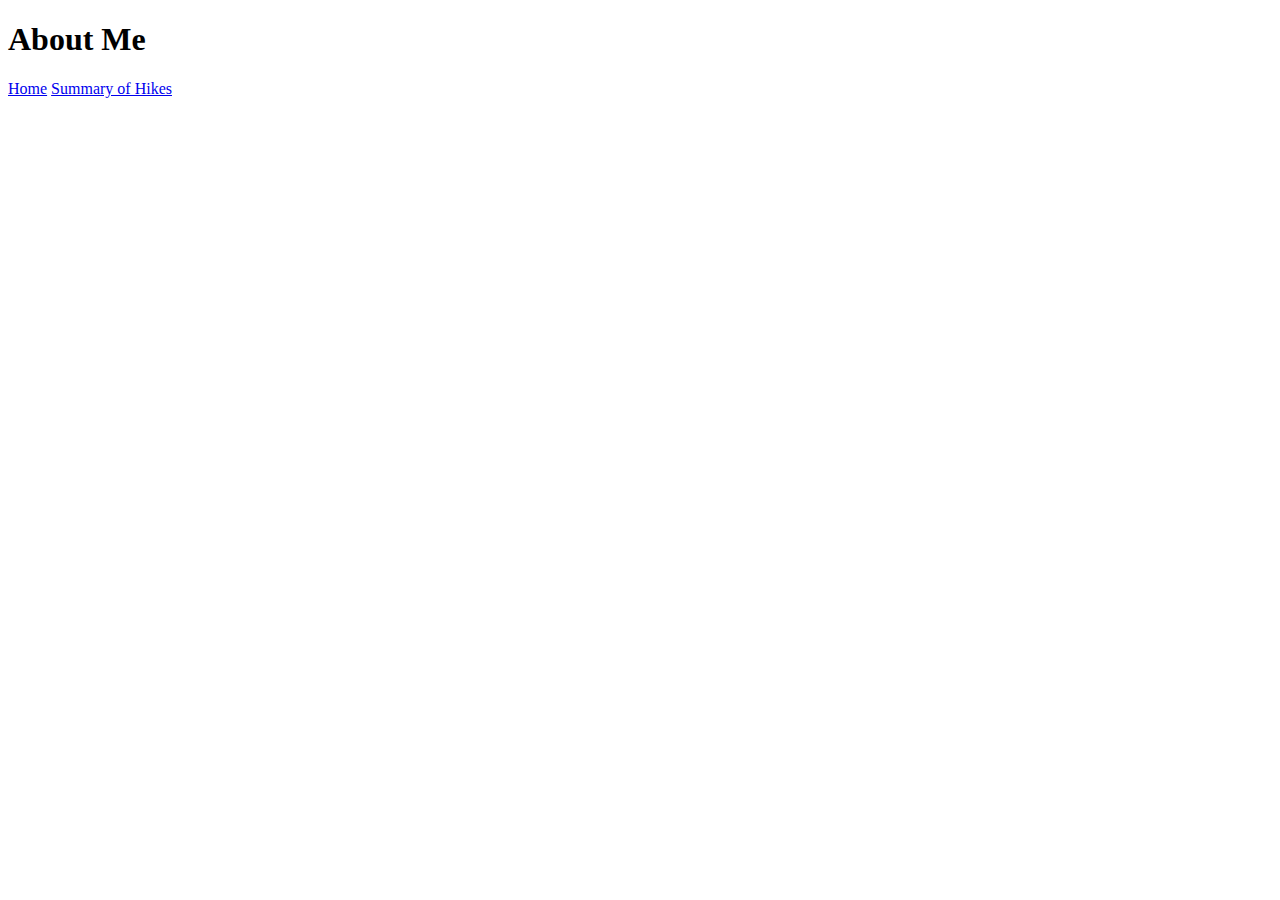
==== about.html @ 4bd68bce "add titles and links to hike pages" ====
<!DOCTYPE html>
<html>
<head>
  <title>About Me</title>
</head>
<body>
  <h1>About Me</h1>
  <nav>
    <a href="index.html">Home</a>
    <a href="summary.html">Summary of Hikes</a>

  </nav>
  <br>


</body>
</html>
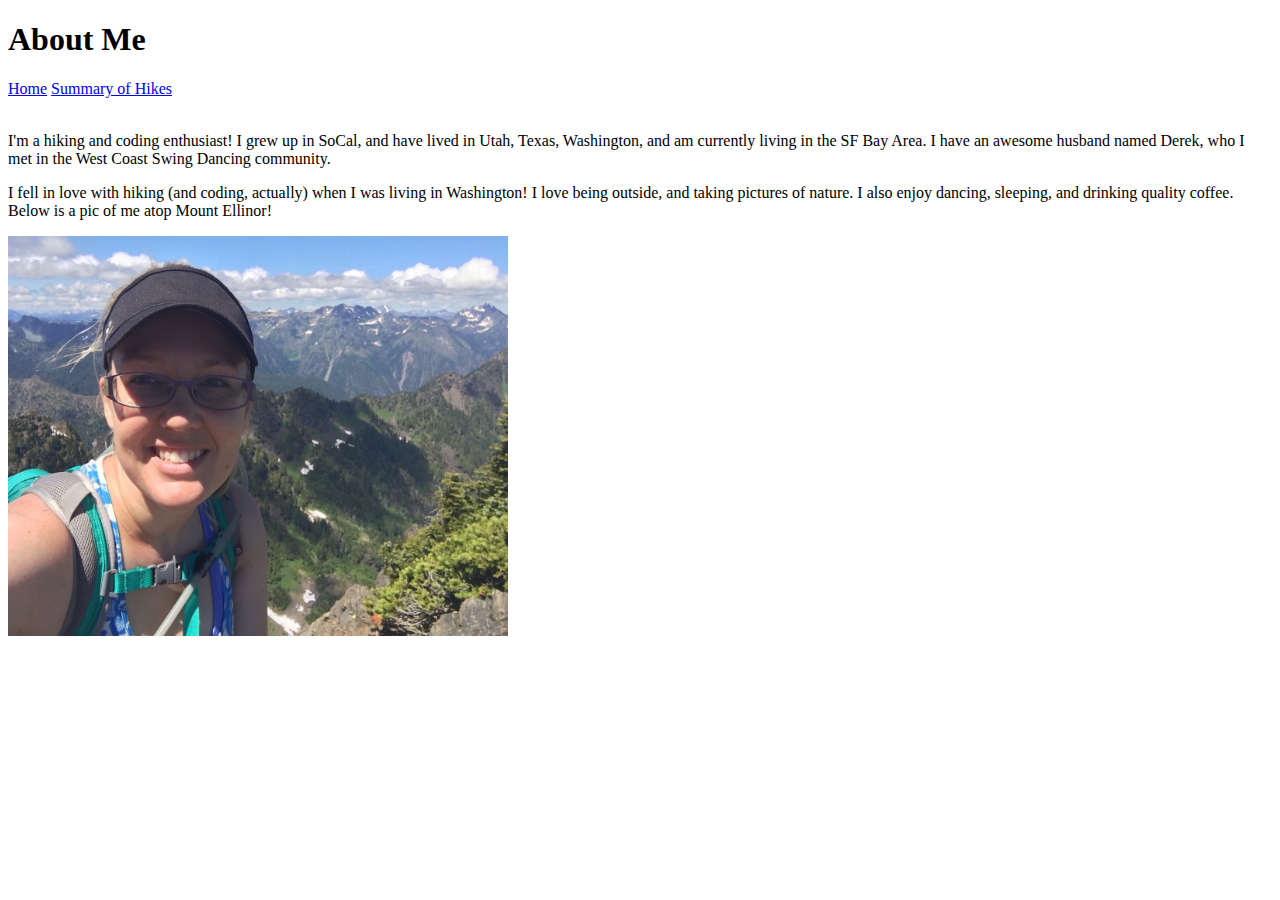
==== commit a760d8ac: "added pics to hike pages, built out summary chart" ====
--- a/about.html
+++ b/about.html
@@ -8,10 +8,13 @@
   <nav>
     <a href="index.html">Home</a>
     <a href="summary.html">Summary of Hikes</a>
-
   </nav>
   <br>
 
+<p>I'm a hiking and coding enthusiast! I grew up in SoCal, and have lived in Utah, Texas, Washington, and am currently living in the SF Bay Area. I have an awesome husband named Derek, who I met in the West Coast Swing Dancing community.</p>
+<p>I fell in love with hiking (and coding, actually) when I was living in Washington! I love being outside, and taking pictures of nature. I also enjoy dancing, sleeping, and drinking quality coffee. Below is a pic of me atop Mount Ellinor!</p>
+
+<img src="images/me.jpg" alt="me" style="width:500px; height:400px;">
 
 </body>
 </html>
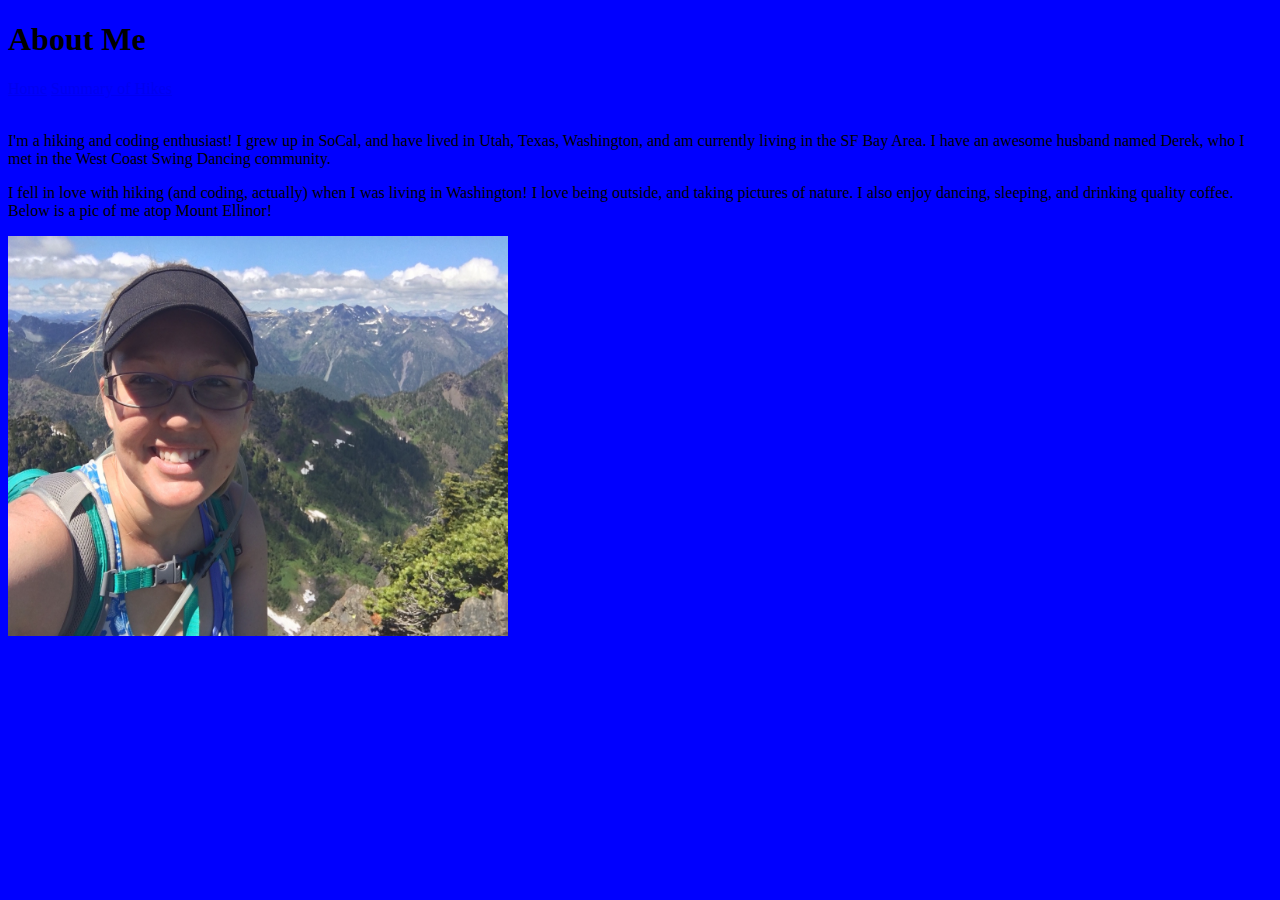
==== commit f1157ef4: "linked css page to html pages" ====
--- a/about.html
+++ b/about.html
@@ -2,6 +2,7 @@
 <html>
 <head>
   <title>About Me</title>
+  <link rel="stylesheet" href="style.css" type="text/css">
 </head>
 <body>
   <h1>About Me</h1>
@@ -10,9 +11,10 @@
     <a href="summary.html">Summary of Hikes</a>
   </nav>
   <br>
-
+<article>
 <p>I'm a hiking and coding enthusiast! I grew up in SoCal, and have lived in Utah, Texas, Washington, and am currently living in the SF Bay Area. I have an awesome husband named Derek, who I met in the West Coast Swing Dancing community.</p>
 <p>I fell in love with hiking (and coding, actually) when I was living in Washington! I love being outside, and taking pictures of nature. I also enjoy dancing, sleeping, and drinking quality coffee. Below is a pic of me atop Mount Ellinor!</p>
+</article>
 
 <img src="images/me.jpg" alt="me" style="width:500px; height:400px;">
 
--- a/style.css
+++ b/style.css
@@ -0,0 +1,3 @@
+html {
+  background-color: blue;
+}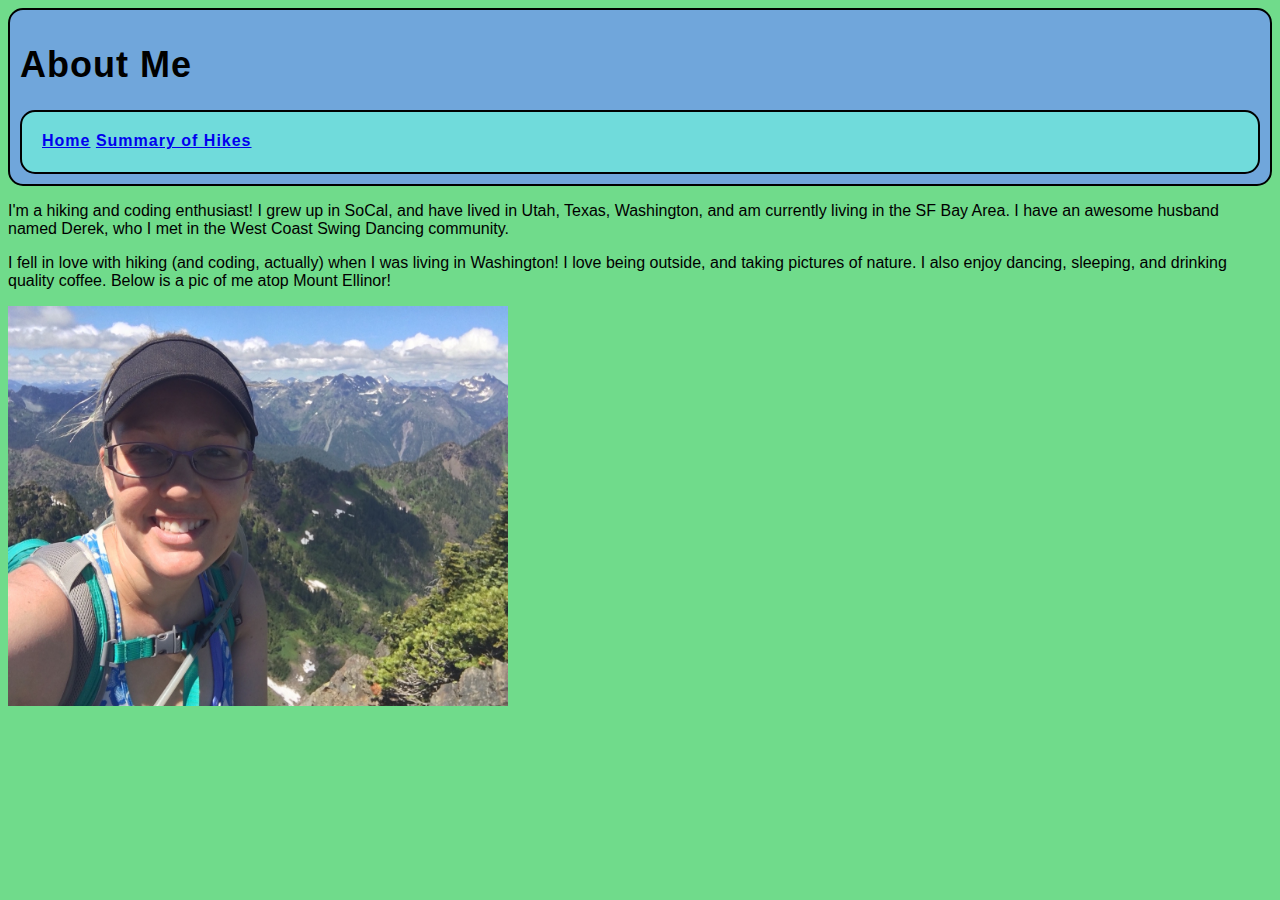
==== commit 5b9af187: "adding more css" ====
--- a/about.html
+++ b/about.html
@@ -5,12 +5,14 @@
   <link rel="stylesheet" href="style.css" type="text/css">
 </head>
 <body>
+  <header>
   <h1>About Me</h1>
   <nav>
     <a href="index.html">Home</a>
     <a href="summary.html">Summary of Hikes</a>
   </nav>
-  <br>
+  </header>
+
 <article>
 <p>I'm a hiking and coding enthusiast! I grew up in SoCal, and have lived in Utah, Texas, Washington, and am currently living in the SF Bay Area. I have an awesome husband named Derek, who I met in the West Coast Swing Dancing community.</p>
 <p>I fell in love with hiking (and coding, actually) when I was living in Washington! I love being outside, and taking pictures of nature. I also enjoy dancing, sleeping, and drinking quality coffee. Below is a pic of me atop Mount Ellinor!</p>
--- a/style.css
+++ b/style.css
@@ -1,3 +1,52 @@
 html {
-  background-color: blue;
-}+  background-color: #70db8b;
+  font-family: Arial, sans-serif;
+}
+
+header{
+  padding: 10px;
+  background-color: #70a6db;
+  font-family: Arial, sans-serif;
+  font-size: large;
+  font-weight: bold;
+  letter-spacing: 1px;
+  border-radius: 15px;
+  border: 2px solid black;
+  }
+
+nav{
+  text-decoration: none;
+  color: #000000;
+  background-color: #70dbdb;
+  font-family: Arial, sans-serif;
+  font-size: medium;
+  font-weight: bold;
+  letter-spacing: 1px;
+  height: 20px;
+  padding: 20px;
+  border-radius: 15px;
+  border: 2px solid black;
+  }
+
+table{
+  margin: auto;
+  margin-top: 20px;
+}
+
+.summarytable{
+  border: 2px solid black;
+  text-decoration: none;
+  background-image: url("images/iceheather.jpg");
+  background-size: cover;
+  background-color: #cccccc;
+  padding: 10px;
+}
+
+#research{
+  border: 2px solid black;
+  padding: 10px;
+  margin: 10px;
+  border-radius: 15px;
+  background-color: #70a6db;
+  font-style: italic;
+}
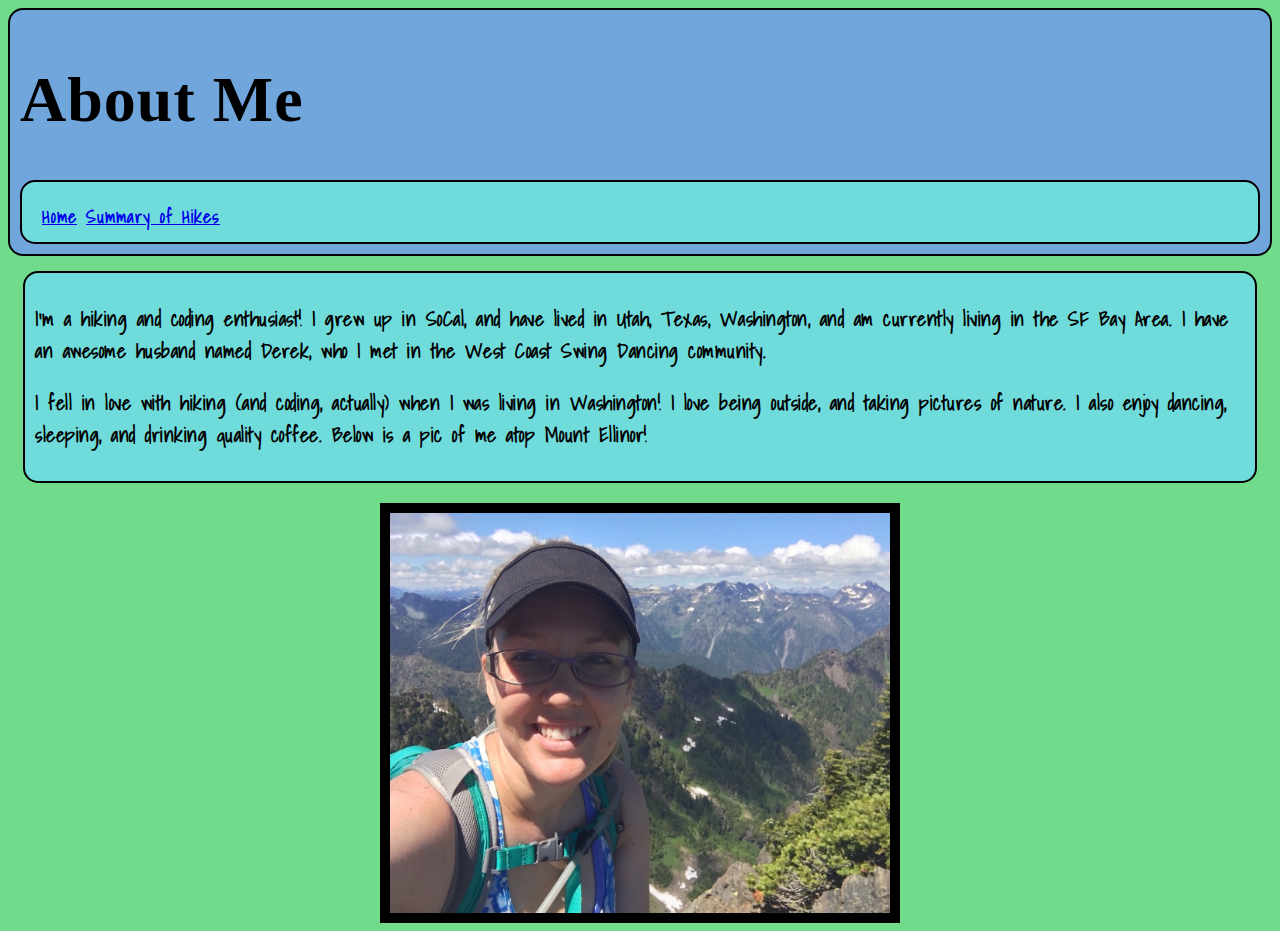
==== commit 9ce8359f: "continue to add css: responsive design, fonts, visited links change color" ====
--- a/about.html
+++ b/about.html
@@ -3,6 +3,7 @@
 <head>
   <title>About Me</title>
   <link rel="stylesheet" href="style.css" type="text/css">
+  <link href="https://fonts.googleapis.com/css?family=Amatica+SC|Shadows+Into+Light" rel="stylesheet">
 </head>
 <body>
   <header>
@@ -13,12 +14,12 @@
   </nav>
   </header>
 
-<article>
+<article id="bio">
 <p>I'm a hiking and coding enthusiast! I grew up in SoCal, and have lived in Utah, Texas, Washington, and am currently living in the SF Bay Area. I have an awesome husband named Derek, who I met in the West Coast Swing Dancing community.</p>
 <p>I fell in love with hiking (and coding, actually) when I was living in Washington! I love being outside, and taking pictures of nature. I also enjoy dancing, sleeping, and drinking quality coffee. Below is a pic of me atop Mount Ellinor!</p>
 </article>
 
-<img src="images/me.jpg" alt="me" style="width:500px; height:400px;">
+<img src="images/me.jpg" alt="me" style="width:500px; height:400px;" class="hikepic">
 
 </body>
 </html>
--- a/style.css
+++ b/style.css
@@ -1,25 +1,26 @@
 html {
   background-color: #70db8b;
-  font-family: Arial, sans-serif;
+  font-family: 'Shadows Into Light', cursive;
 }
 
-header{
+
+header {
   padding: 10px;
   background-color: #70a6db;
-  font-family: Arial, sans-serif;
-  font-size: large;
+  font-family: 'Amatica SC', cursive;
+  font-size: 2em;
   font-weight: bold;
   letter-spacing: 1px;
   border-radius: 15px;
   border: 2px solid black;
   }
 
-nav{
+nav {
   text-decoration: none;
   color: #000000;
   background-color: #70dbdb;
-  font-family: Arial, sans-serif;
-  font-size: medium;
+  font-family: 'Shadows Into Light', cursive;
+  font-size: large;
   font-weight: bold;
   letter-spacing: 1px;
   height: 20px;
@@ -28,25 +29,90 @@
   border: 2px solid black;
   }
 
-table{
+table {
   margin: auto;
-  margin-top: 20px;
+  margin-top: 40px;
+  font-size: large;
 }
 
-.summarytable{
-  border: 2px solid black;
-  text-decoration: none;
-  background-image: url("images/iceheather.jpg");
-  background-size: cover;
-  background-color: #cccccc;
+#summary {
+  position: fixed;
+  top: -50%;
+  left: -50%;
+  width: 200%;
+  height: 200%;
+  z-index: -1;
+}
+
+#summary img {
+  position: absolute;
+  top: 0;
+  left: 0;
+  right: 0;
+  bottom: 0;
+  margin: auto;
+  min-width: 50%;
+  min-height: 50%;
+  z-index: -1;
+}
+
+#summarytable {
+  border: 10px solid black;
+  background-color: #70db8b;
+  border-radius: 15px;
   padding: 10px;
 }
 
-#research{
+#research {
   border: 2px solid black;
   padding: 10px;
   margin: 10px;
   border-radius: 15px;
   background-color: #70a6db;
-  font-style: italic;
 }
+
+.hikepic {
+  display: block;
+  margin-left: auto;
+  margin-right: auto;
+  border: 10px solid black;
+  margin-top: 20px;
+}
+
+#bio, .hikefeatures {
+  font-size: 1.25em;
+  border: 2px solid black;
+  font-family: 'Shadows Into Light', cursive;
+  font-weight: bold;
+  border-radius: 15px;
+  background-color: #70dbdb;
+  padding: 10px;
+  margin: 15px;
+  letter-spacing: .5px;
+}
+
+h2 {
+  font-family: 'Amatica SC', cursive;
+  font-size: 1.5em;
+  font-weight: bold;
+}
+
+
+.regular {
+  font-family: Helvetica, sans-serif;
+}
+
+a:visited {
+    color: green;
+}
+
+@media screen and (max-width: 480px) {
+    html {
+        font-size: .5em;
+    }
+    img {
+      width: 55%;
+      min-width: 220px;
+    }
+}
+
